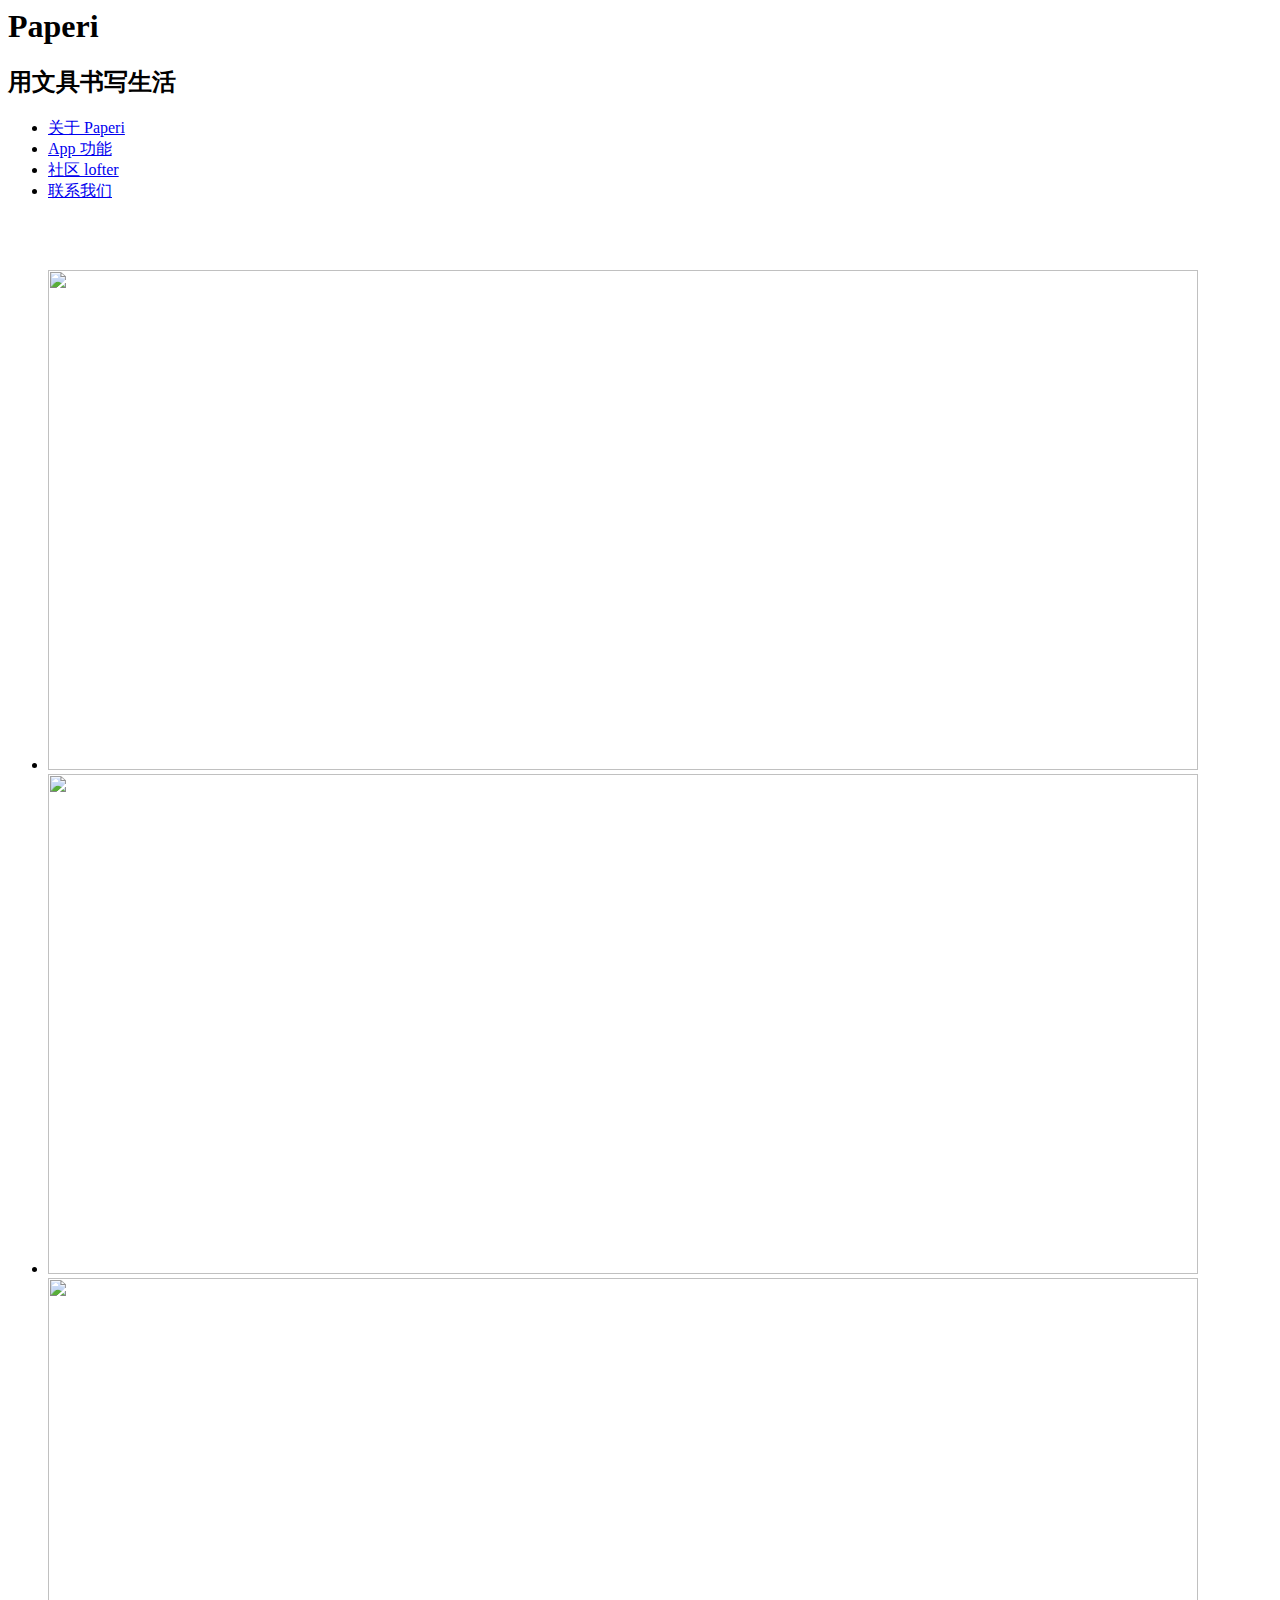
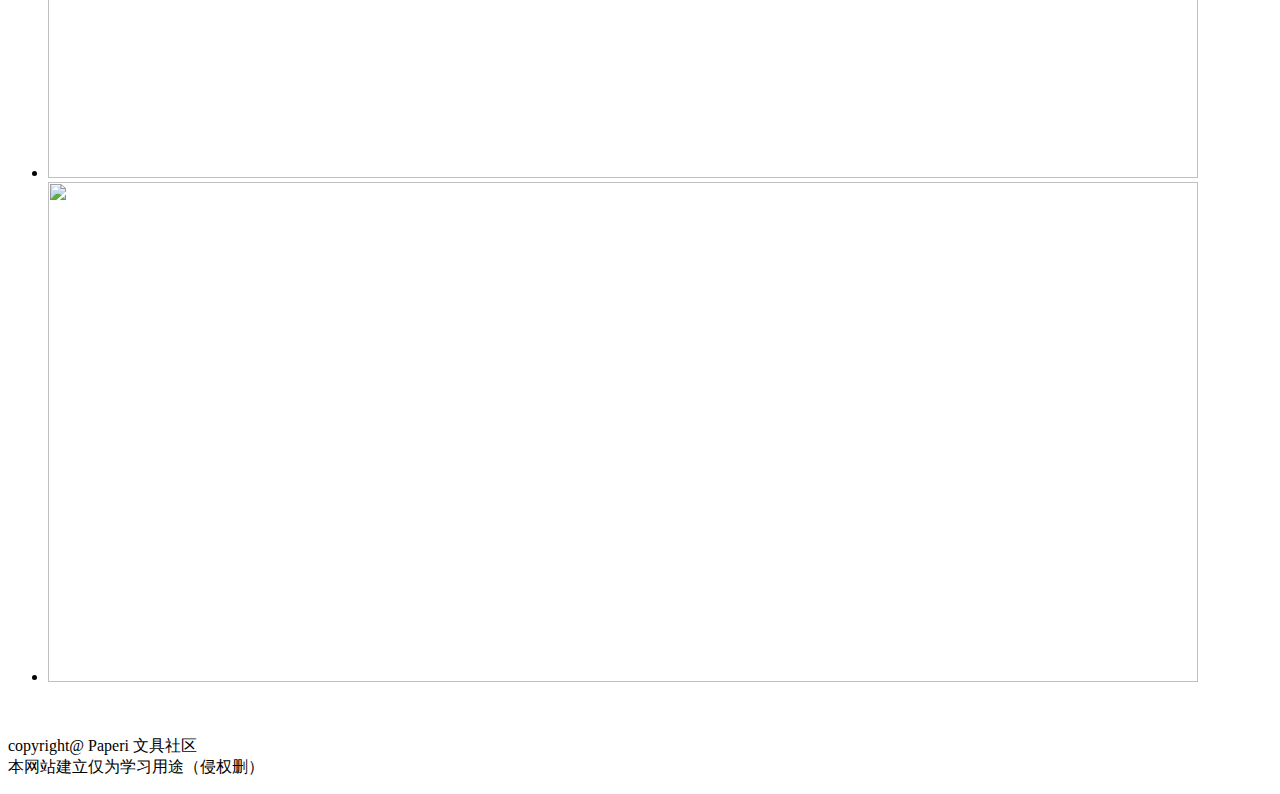
==== index.html @ d6a0a603 "Add files via upload" ====
<html>
    <head>
    <meta charset="UTF-8">
    <meta name="viewport" content="width=device-width, initial-scale=1">
    <title>Introduction to Paperi</title>
    <meta name="author" content="Qiwen Zhong">
    <link rel="stylesheet" href="main.css">
    </head>
<body>
<h1>Paperi</h1>
<h2>用文具书写生活</h2>
<header>
    <nav>
        <ul>
            <li><a href="About Paperi.html" title="关于 Paperi" target="_blank">关于 Paperi</a></li>
            <li><a href="Functions.html" title="App 功能" target="_blank">App 功能</a></li>
            <li><a href="http://paperi.lofter.com/#" title="社区 lofter" target="_blank">社区 lofter</a></li>
            <li><a href="https://weibo.com/u/3686237142" title="联系我们" target="_blank">联系我们</a></li>
        </ul>
    </nav>
</header>
<br/><br/>
<div class="box">
    <ul class="banner">
        <li><a href="https://www.paperi.cn/contents/620029" target="_blank"><img src="images/banner1.jpg" width="1150" height="500"></a></li>
        <li><a href="https://www.paperi.cn/contents/311921" target="_blank"><img src="images/banner2.jpg" width="1150" height="500"></a></li>
        <li><a href="https://www.paperi.cn/contents/537176" target="_blank"><img src="images/banner4.jpg" width="1150" height="500"</a></li>
        <li><a href="https://www.paperi.cn/contents/620029" target="_blank"><img src="images/banner3.jpg" width="1150" height="500"></a></li>
    </ul>
</div>
<br/>
<p>
    copyright@ Paperi 文具社区<br/>
    本网站建立仅为学习用途（侵权删）
</p>
</body>
</html>
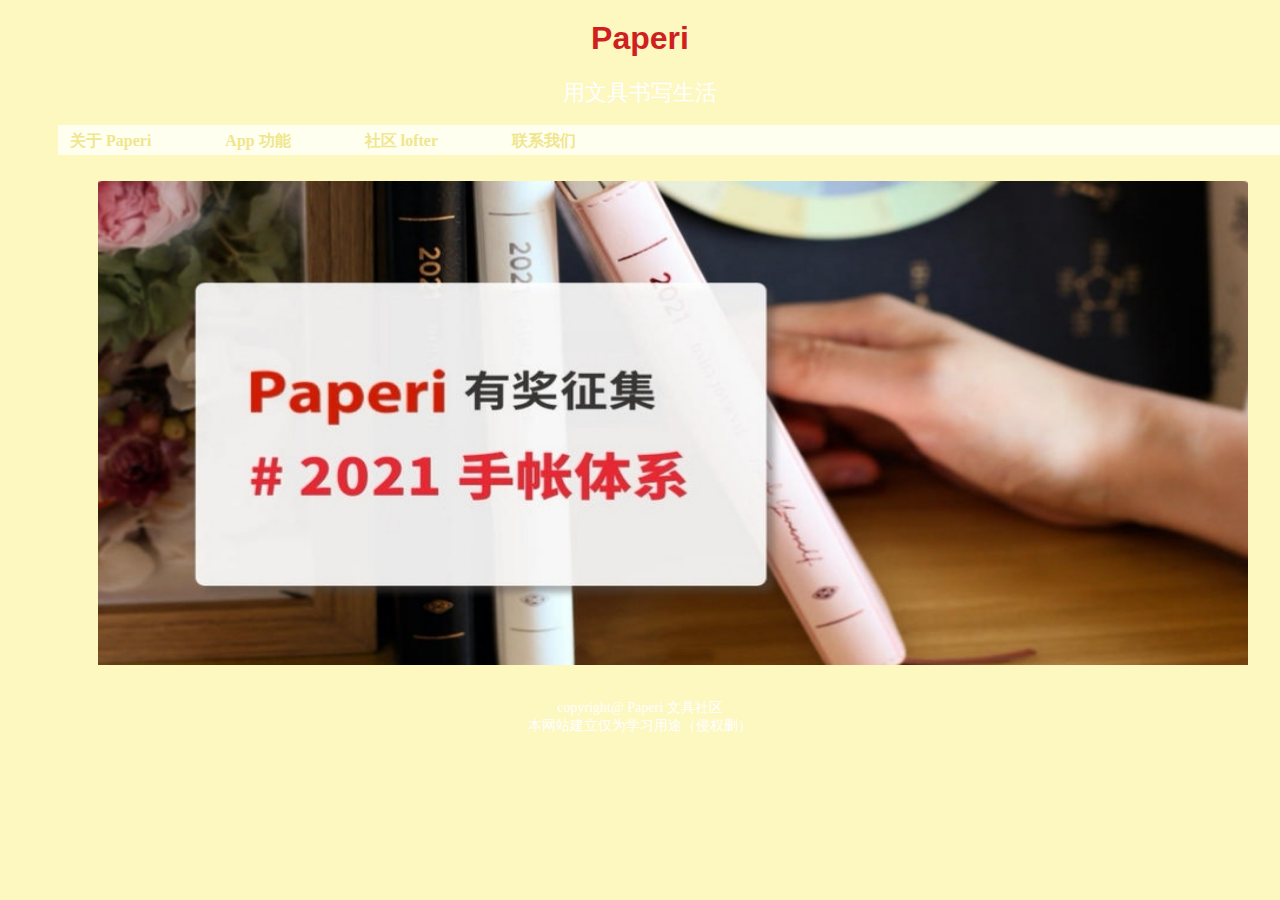
==== commit 53a89016: "Update index.html" ====
--- a/index.html
+++ b/index.html
@@ -1,7 +1,6 @@
 <html>
     <head>
     <meta charset="UTF-8">
-    <meta name="viewport" content="width=device-width, initial-scale=1">
     <title>Introduction to Paperi</title>
     <meta name="author" content="Qiwen Zhong">
     <link rel="stylesheet" href="main.css">
@@ -34,4 +33,4 @@
     本网站建立仅为学习用途（侵权删）
 </p>
 </body>
-</html>+</html>
--- a/main.css
+++ b/main.css
@@ -0,0 +1,157 @@
+html {
+    background: #fdf7c0; 
+}
+body {
+    line-height: 1.25;
+    padding-top: 10px;
+    padding-bottom: 10px;
+    padding-left: 50px;
+    padding-right: 50px;
+}
+nav {
+    float: left;
+    width: 1240px;
+    height: 30px;
+    color:khaki;
+    background-color: ivory;
+    margin: 0;
+    position:absolute;
+}
+nav ul{
+    width: 1240px;
+    list-style-type: none;
+    margin: 0;            
+    padding: 0;
+    overflow: hidden;
+    position: absolute ;
+}
+nav ul li{    
+    float:left;
+    margin-right:50px;
+}
+nav ul li a{
+     display: block;
+     color:khaki;
+     font-weight:bold;
+     text-align: center;
+     padding: 6px 12px;
+     text-decoration: none;
+ }
+nav ul li a:hover{
+     background-color: #fdf7c0;
+ }
+h1 {
+    color: rgb(207, 31, 31);
+    font-family:-apple-system, BlinkMacSystemFont, 'Segoe UI', Roboto, Oxygen, Ubuntu, Cantarell, 'Open Sans', 'Helvetica Neue', sans-serif;
+    text-align: center;
+}
+h2 {
+    color:rgb(255, 255, 255);
+    font-family:'Franklin Gothic Medium', 'Arial Narrow', Arial, sans-serif;
+    text-align:center;
+    font-size: 22px;
+    font-weight:inherit; 
+}
+ul li{
+    list-style: none; 
+}
+ .box{
+     position:relative;
+     width: 1200px;
+     height: 500px;
+     overflow: hidden;}
+ .banner{
+     width: 4800px;
+     position: absolute;
+     left:0%;
+     animation-name: bannerMove;
+     animation-duration: 20s;
+     animation-iteration-count: infinite;}
+ @keyframes bannerMove {
+ 0%,25%{left: 0;}
+ 26%, 50%{left: -1200px; }
+ 51%, 75%{left: -2400px; }
+ 76%, 99%{left: -3600px; }
+ 100%{left: -4800px;}
+ }
+ .banner li{
+    float: left; 
+    width: 1200px;
+    height: 500px;}
+p{
+    font-size: 14;
+    text-align: center;
+    color:rgb(255, 255, 255)
+}
+p2{
+    font-size: 16;
+    text-align: center;
+    line-height: 2;
+    color:rgb(164, 184, 209)
+}
+p3{
+    width: 100px;
+    color:#757575;
+    font-size: 12px;
+    position:fixed;
+    margin-top: 10px;
+    left: 1200px;
+    top: 350px;
+}
+h3{
+    color:rgb(207, 31, 31);
+    font-weight:bolder;  
+}
+p4 {
+    font-size: 14;
+    color:rgb(255, 255, 255);
+    position: absolute;
+    top: 800px;
+    left: 600px
+}
+h4{
+    font-size: 18px;
+    color: rosybrown;
+}
+h5,h6,h7{
+    font-size: 20px;
+    font-weight: bolder;
+}
+h5,p6,p7,p8{
+    color: cadetblue;
+}
+p5,p6,p7,p8{
+    line-height: 2;
+}
+p5{
+    color:darkkhaki;
+    margin-left: 20px;
+}
+h6{
+    color: rgb(207, 31, 31);
+    position: absolute;
+    left: 1200px;
+    top: 350px;
+}
+p7{
+    position: absolute;
+    left: 750px;
+    top: 450px;
+}
+h7{
+    position: absolute;
+    top: 1100px;
+    color:sandybrown
+}
+p8{
+    position: absolute;
+    top: 1150px;
+}
+p9{
+    position: absolute;
+    top: 1850px;
+    left: 600px;
+    text-align: center;
+    font-size: 14;
+    color:rgb(255, 255, 255)
+}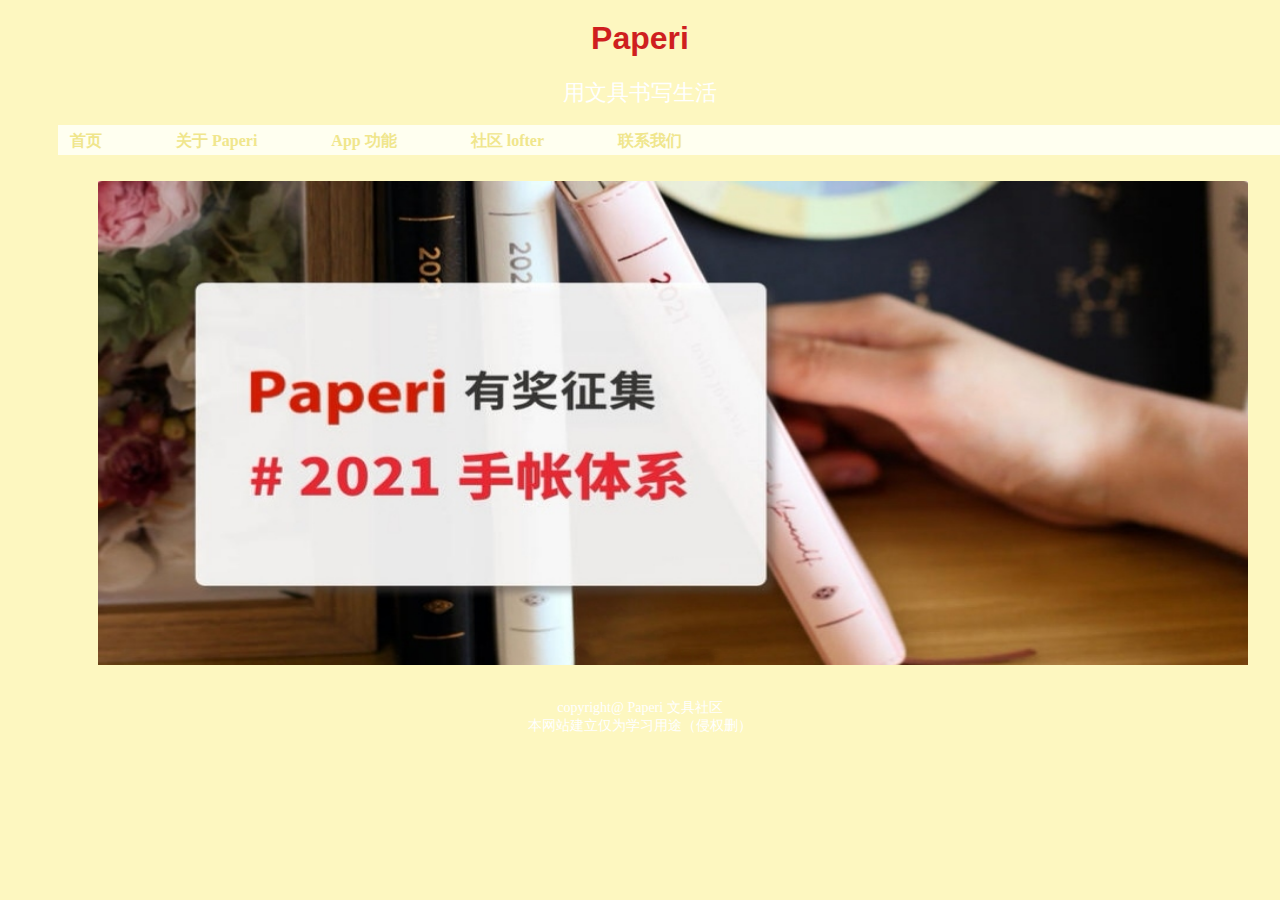
==== commit a8aaf312: "Add files via upload" ====
--- a/index.html
+++ b/index.html
@@ -1,6 +1,7 @@
 <html>
     <head>
     <meta charset="UTF-8">
+    <meta name="viewport" content="width=device-width, initial-scale=1">
     <title>Introduction to Paperi</title>
     <meta name="author" content="Qiwen Zhong">
     <link rel="stylesheet" href="main.css">
@@ -11,6 +12,7 @@
 <header>
     <nav>
         <ul>
+            <li><a href="index.html" title="首页" target="_self">首页</a></li>
             <li><a href="About Paperi.html" title="关于 Paperi" target="_blank">关于 Paperi</a></li>
             <li><a href="Functions.html" title="App 功能" target="_blank">App 功能</a></li>
             <li><a href="http://paperi.lofter.com/#" title="社区 lofter" target="_blank">社区 lofter</a></li>
@@ -33,4 +35,4 @@
     本网站建立仅为学习用途（侵权删）
 </p>
 </body>
-</html>
+</html>--- a/main.css
+++ b/main.css
@@ -121,37 +121,15 @@
     color: cadetblue;
 }
 p5,p6,p7,p8{
-    line-height: 2;
+    line-height: 2;    
+    margin-left: 20px;
 }
 p5{
     color:darkkhaki;
-    margin-left: 20px;
 }
 h6{
     color: rgb(207, 31, 31);
-    position: absolute;
-    left: 1200px;
-    top: 350px;
-}
-p7{
-    position: absolute;
-    left: 750px;
-    top: 450px;
 }
 h7{
-    position: absolute;
-    top: 1100px;
     color:sandybrown
-}
-p8{
-    position: absolute;
-    top: 1150px;
-}
-p9{
-    position: absolute;
-    top: 1850px;
-    left: 600px;
-    text-align: center;
-    font-size: 14;
-    color:rgb(255, 255, 255)
 }